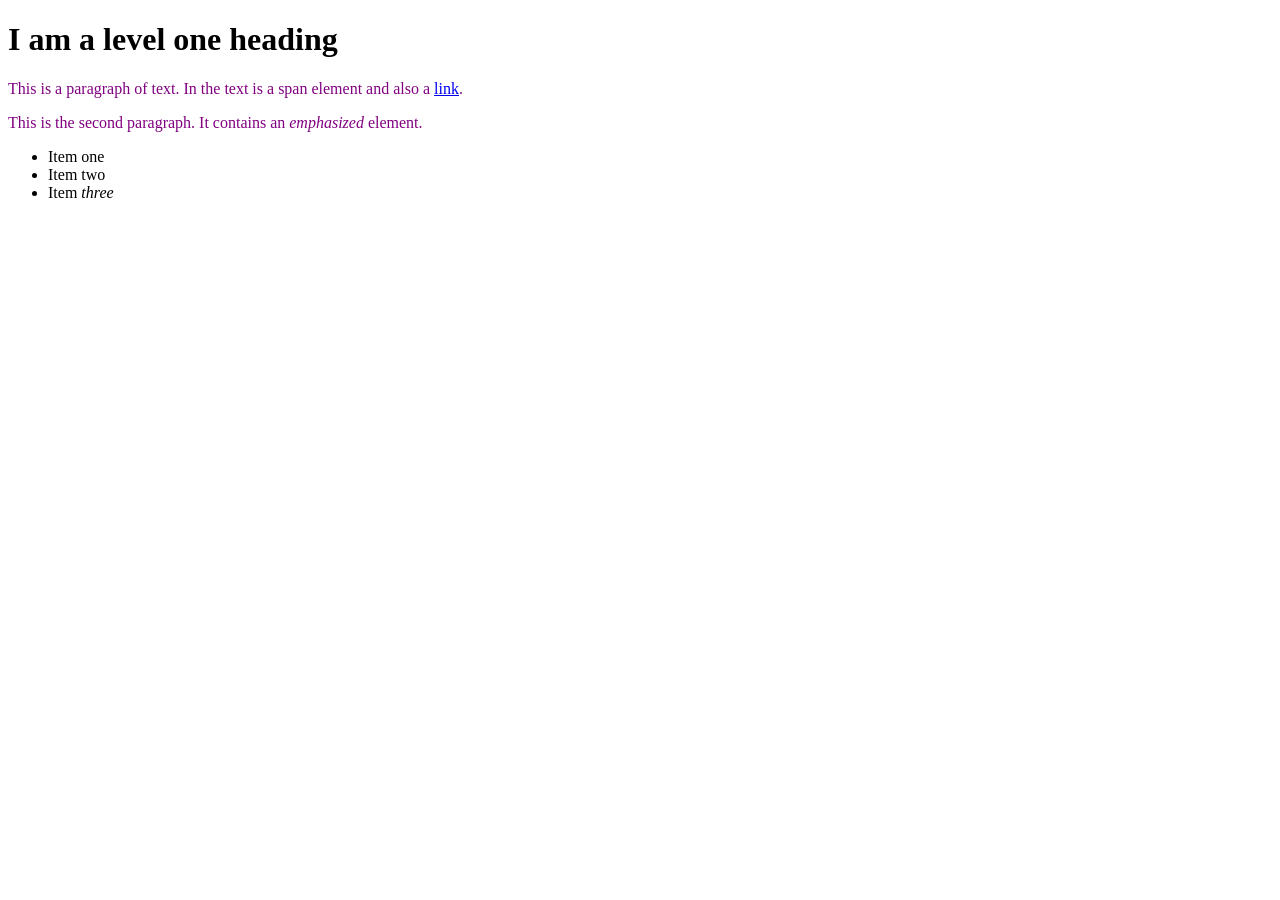
==== styles/test/page1.html @ dc7b0b58 "Made a start on CSS." ====
<!doctype html>
<html lang="en">
  <head>
    <meta charset="utf-8" />
    <title>Getting started with CSS</title>
    <style>
        p {
            color: purple;
        }
    </style>
  </head>

  <body>
    <h1>I am a level one heading</h1>

    <p>
      This is a paragraph of text. In the text is a
      <span>span element</span> and also a
      <a href="https://example.com">link</a>.
    </p>

    <p>
      This is the second paragraph. It contains an <em>emphasized</em> element.
    </p>

    <ul>
      <li>Item <span>one</span></li>
      <li>Item two</li>
      <li>Item <em>three</em></li>
    </ul>
  </body>
</html>
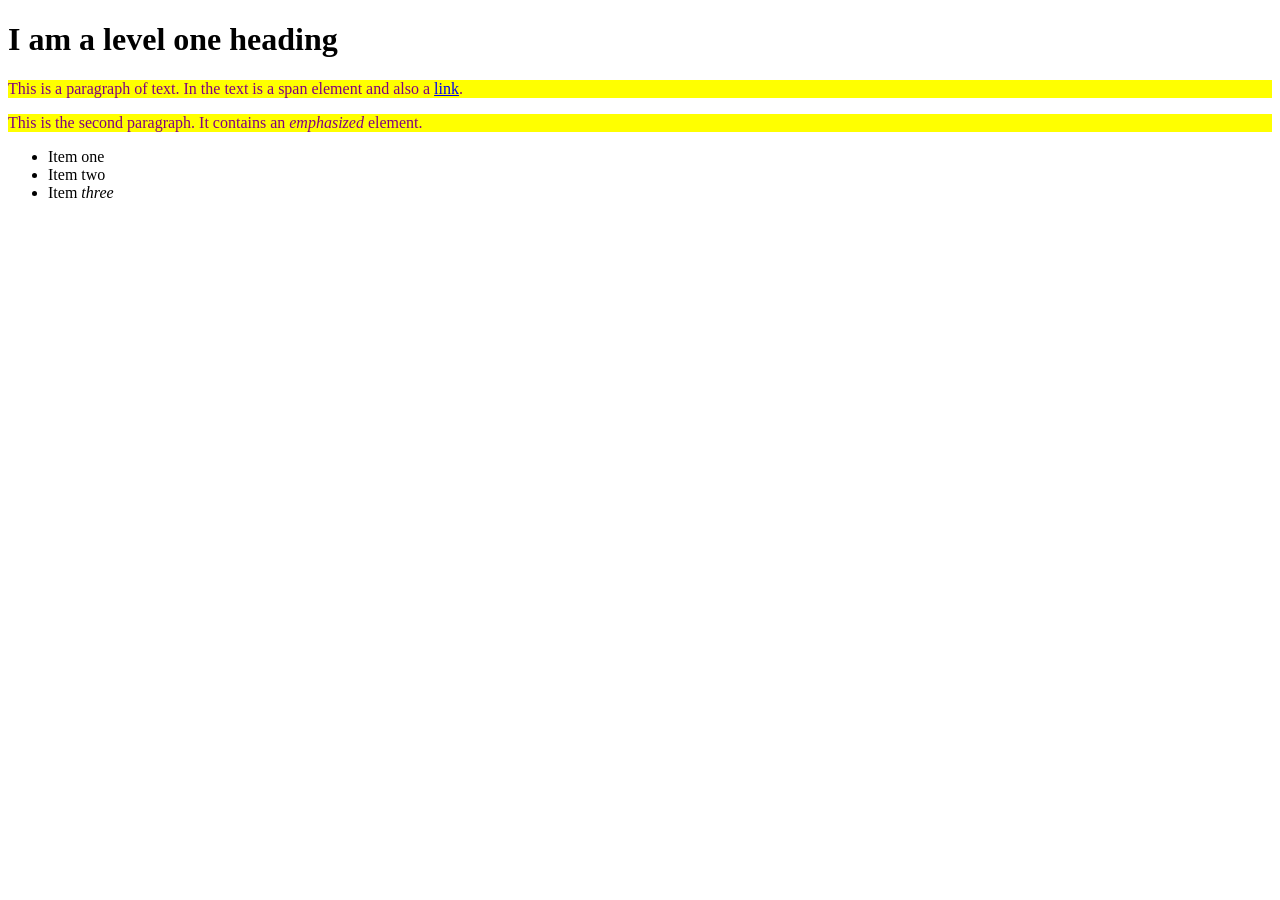
==== commit e8b0220c: "Prettify now works with HSML and CSS." ====
--- a/styles/test/page1.html
+++ b/styles/test/page1.html
@@ -6,6 +6,7 @@
     <style>
         p {
             color: purple;
+            background-color: yellow;
         }
     </style>
   </head>
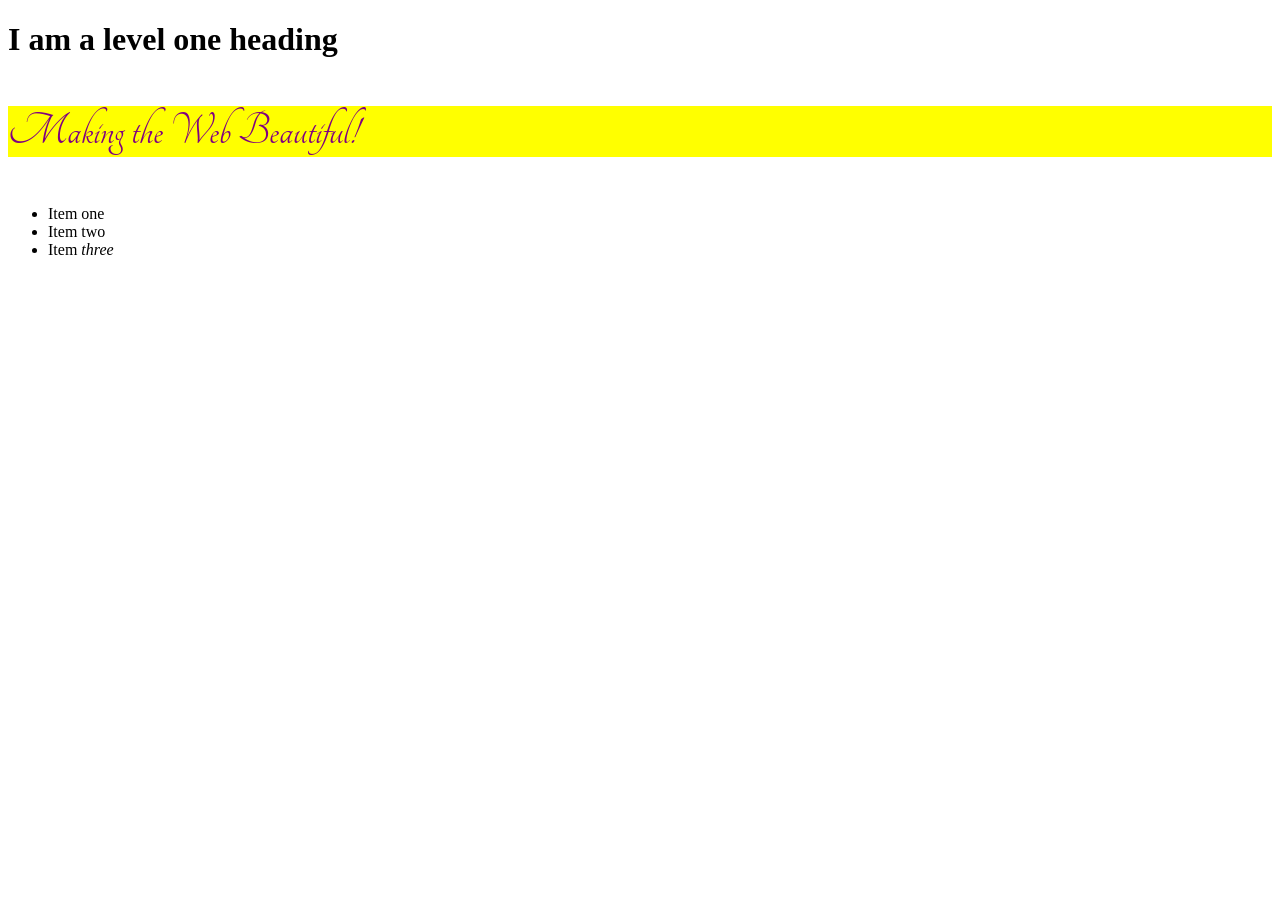
==== commit df83ba76: "1799 aliases all present and correct." ====
--- a/styles/test/page1.html
+++ b/styles/test/page1.html
@@ -3,10 +3,13 @@
   <head>
     <meta charset="utf-8" />
     <title>Getting started with CSS</title>
+    <link rel="stylesheet" href="https://fonts.googleapis.com/css?family=Tangerine">
     <style>
         p {
             color: purple;
             background-color: yellow;
+            font-family: 'Tangerine', serif;
+            font-size: 48px;
         }
     </style>
   </head>
@@ -15,13 +18,7 @@
     <h1>I am a level one heading</h1>
 
     <p>
-      This is a paragraph of text. In the text is a
-      <span>span element</span> and also a
-      <a href="https://example.com">link</a>.
-    </p>
-
-    <p>
-      This is the second paragraph. It contains an <em>emphasized</em> element.
+      Making the Web Beautiful!
     </p>
 
     <ul>
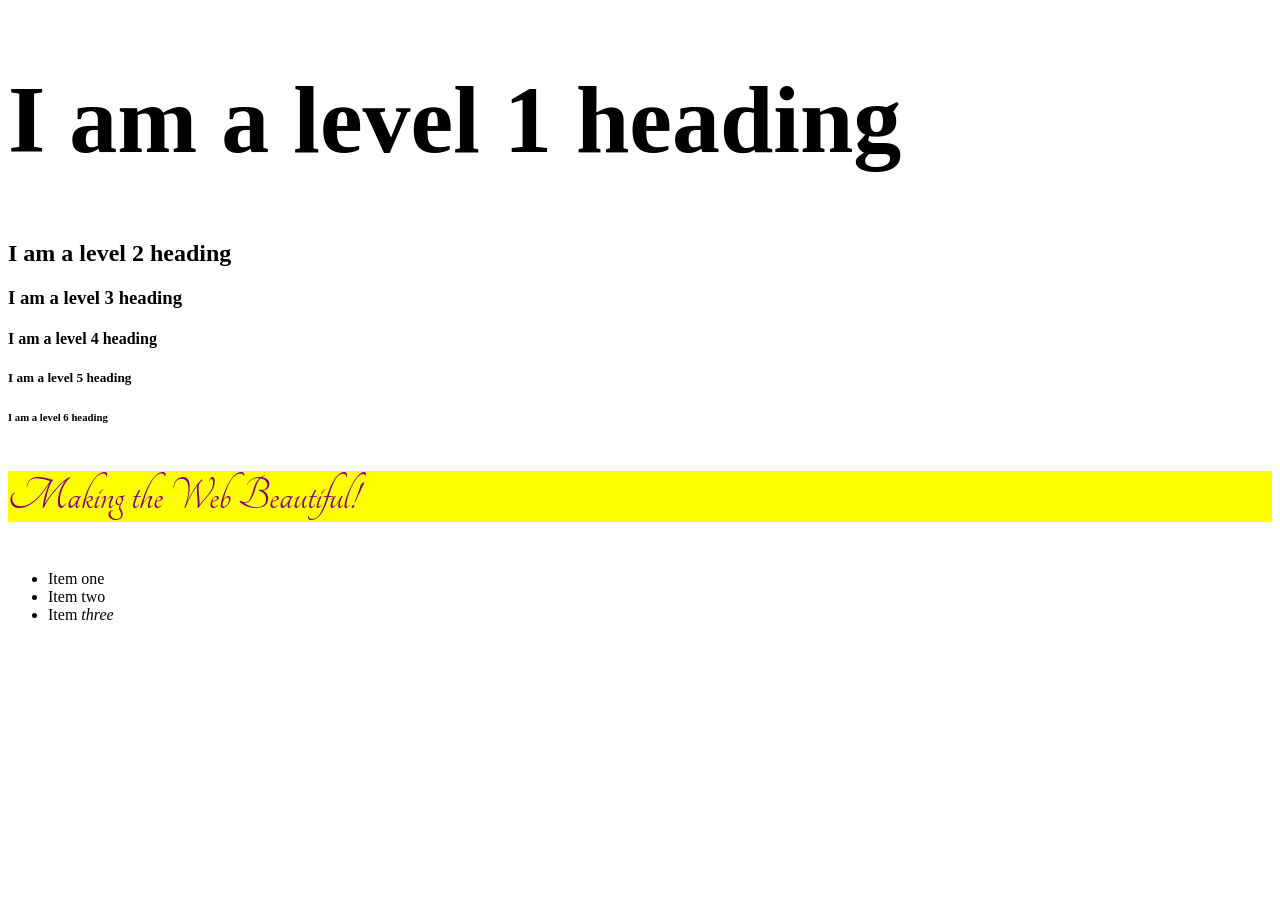
==== commit 478b697f: "style.set_h_scale_factor is working." ====
--- a/styles/test/page1.html
+++ b/styles/test/page1.html
@@ -5,6 +5,9 @@
     <title>Getting started with CSS</title>
     <link rel="stylesheet" href="https://fonts.googleapis.com/css?family=Tangerine">
     <style>
+        h1 {
+            font-size: 96px;
+        }
         p {
             color: purple;
             background-color: yellow;
@@ -15,7 +18,12 @@
   </head>
 
   <body>
-    <h1>I am a level one heading</h1>
+    <h1>I am a level 1 heading</h1>
+    <h2>I am a level 2 heading</h2>
+    <h3>I am a level 3  heading</h3>
+    <h4>I am a level 4 heading</h4>
+    <h5>I am a level 5 heading</h5>
+    <h6>I am a level 6 heading</h6>
 
     <p>
       Making the Web Beautiful!
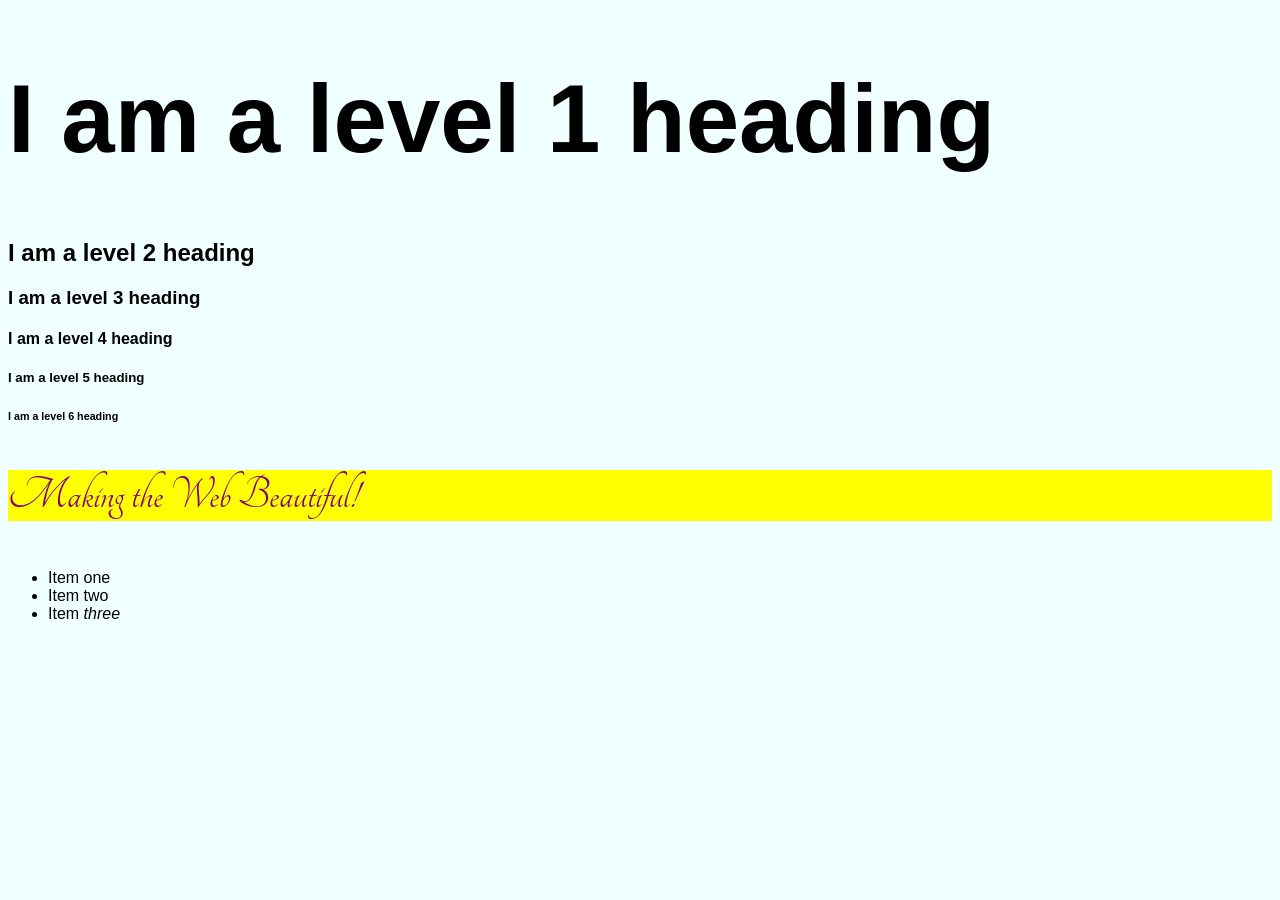
==== commit 32806e9b: "25.1.0 fix, hopefully." ====
--- a/styles/test/page1.html
+++ b/styles/test/page1.html
@@ -5,6 +5,10 @@
     <title>Getting started with CSS</title>
     <link rel="stylesheet" href="https://fonts.googleapis.com/css?family=Tangerine">
     <style>
+        body {
+            font-family: Arial, sans-serif;
+            background-color: azure;
+        }
         h1 {
             font-size: 96px;
         }
